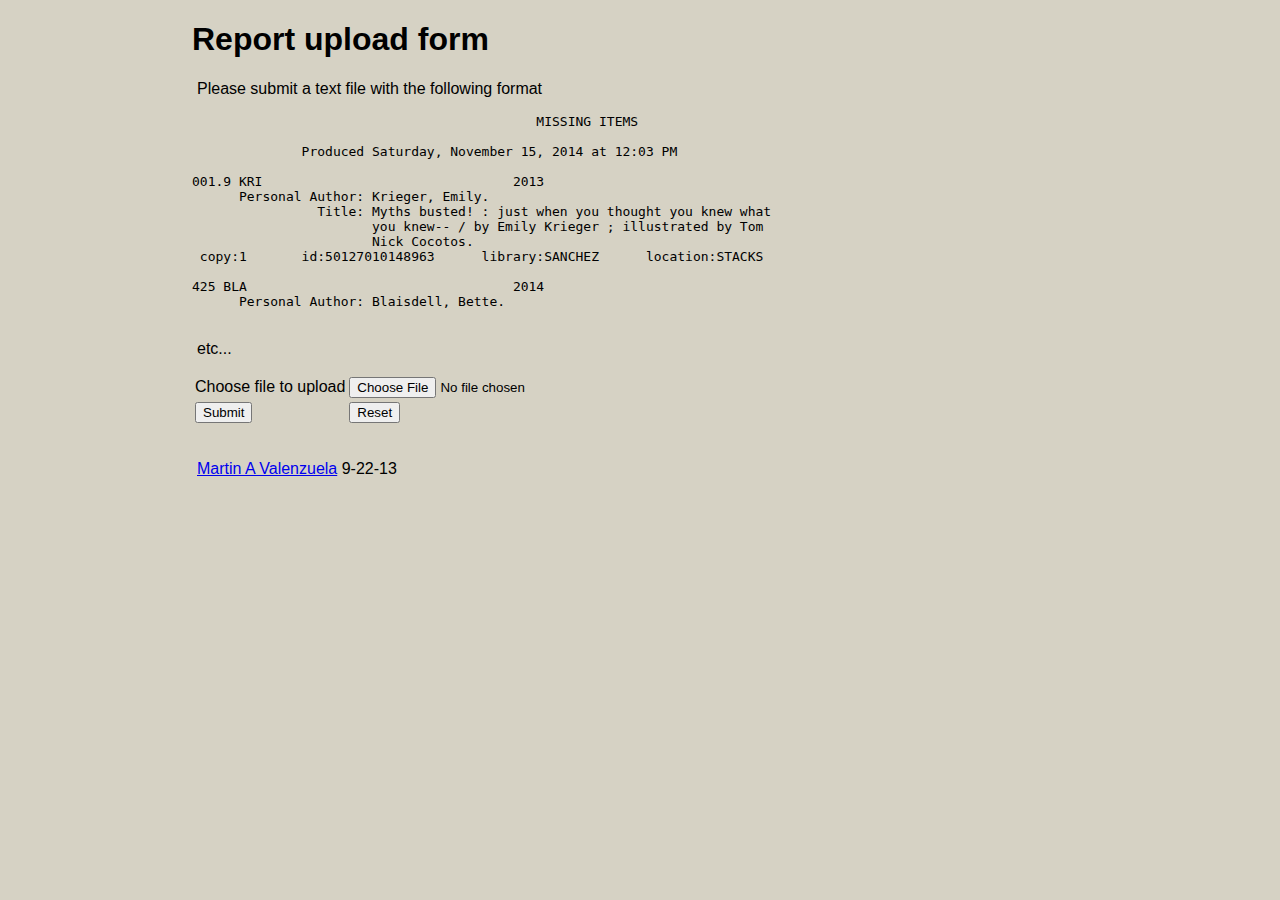
==== index.html @ 90938cc7 "Change main page file name to index.html" ====
<!DOCTYPE html>
<html>
	<head>
		<title>A Website by Lothilius </title>
        <link rel="icon" type="image/png" href="../oi915_Tpurple.png">
        <link rel="stylesheet" type="text/css" href="style.css">
	</head>
	<body>
        <h1>Report upload form</h1>
        <p>Please submit a text file with the following format</p>
        <pre>
                                            MISSING ITEMS

              Produced Saturday, November 15, 2014 at 12:03 PM

001.9 KRI                                2013
      Personal Author: Krieger, Emily.
                Title: Myths busted! : just when you thought you knew what
                       you knew-- / by Emily Krieger ; illustrated by Tom
                       Nick Cocotos.
 copy:1       id:50127010148963      library:SANCHEZ      location:STACKS

425 BLA                                  2014
      Personal Author: Blaisdell, Bette.
        </pre>
        <p>etc...</p>
        <form enctype="multipart/form-data" action="run_python.php" method="POST">
            <input type="hidden" name="MAX_FILE_SIZE" value="100000" />
            <table>
                    <td>Choose file to upload</td>
                    <td colspan="2"><input name="uploadedfile" type="file" /></td>
                </tr>
                <tr>
                    <td><button type="submit" value="Submit">Submit</button></td>
                    <td><button type="reset" value="Reset">Reset</button>
                </td>
                </tr>
            </table>
        </form>
        </br>
        
        <p> 
            <a href="mailto:mars110110@aol.com">Martin A Valenzuela</a> 9-22-13
        </p>
	</body>
</html>
---- style.css ----
html{
    background-color:#grey
}

body{
    width: 70%;
    margin: auto;
    background-color:#D6D2C4;
    font-family:sans-serif;
}

h3{
    margin-left: 5px;
    margin-bottom: 0px;
}

h4{
    margin-left: 5px;
    margin-bottom: 0px;
}

h3 + h4{
    margin-top: 0px;
}

h3 + p{
    margin-top: 0px;
}

h4 + p{
    margin-top: 0px;
}

p{
    margin-left: 5px;
}
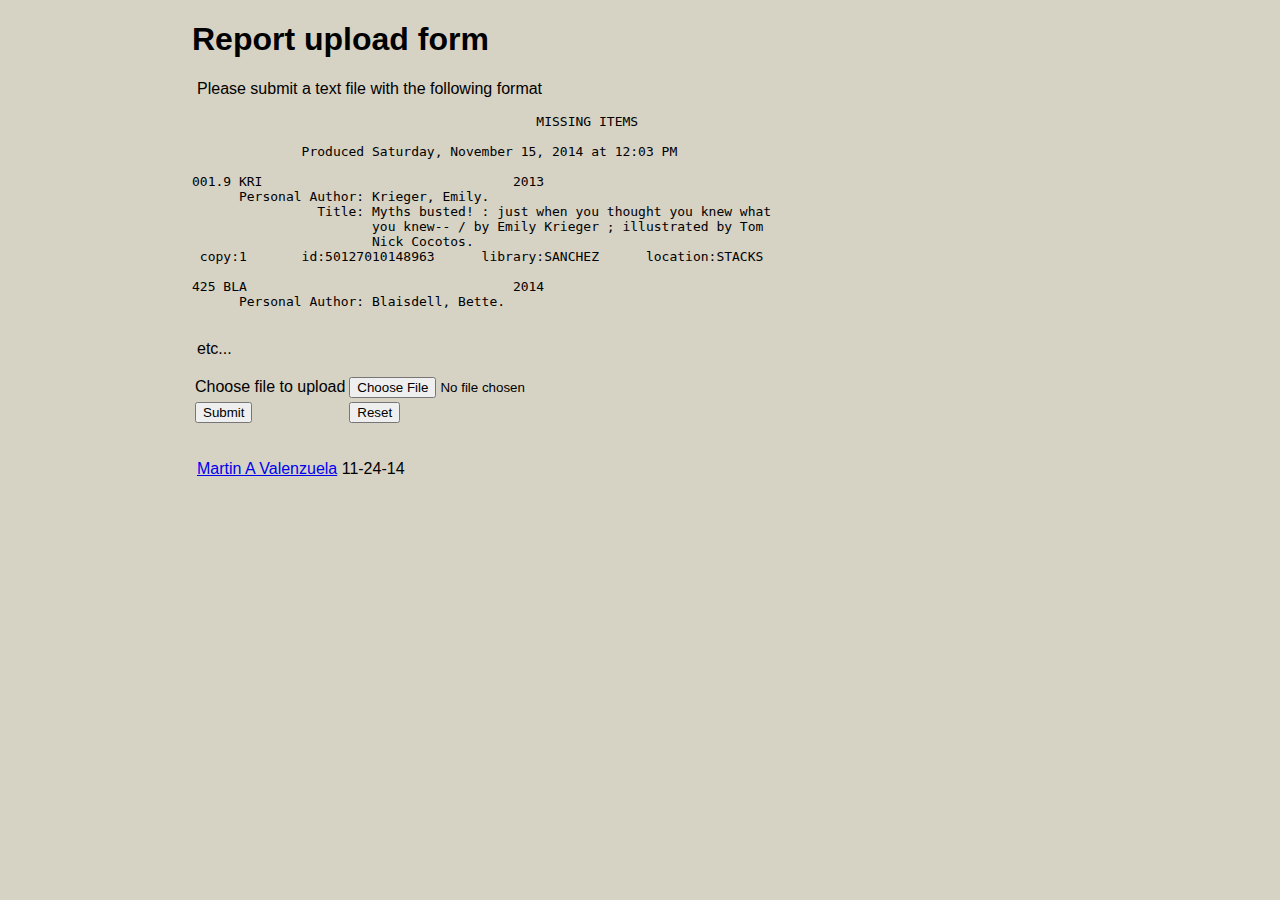
==== commit c9aaa0f6: "Update update date" ====
--- a/index.html
+++ b/index.html
@@ -40,7 +40,7 @@
         </br>
         
         <p> 
-            <a href="mailto:mars110110@aol.com">Martin A Valenzuela</a> 9-22-13
+            <a href="mailto:mars110110@aol.com">Martin A Valenzuela</a> 11-24-14
         </p>
 	</body>
 </html>